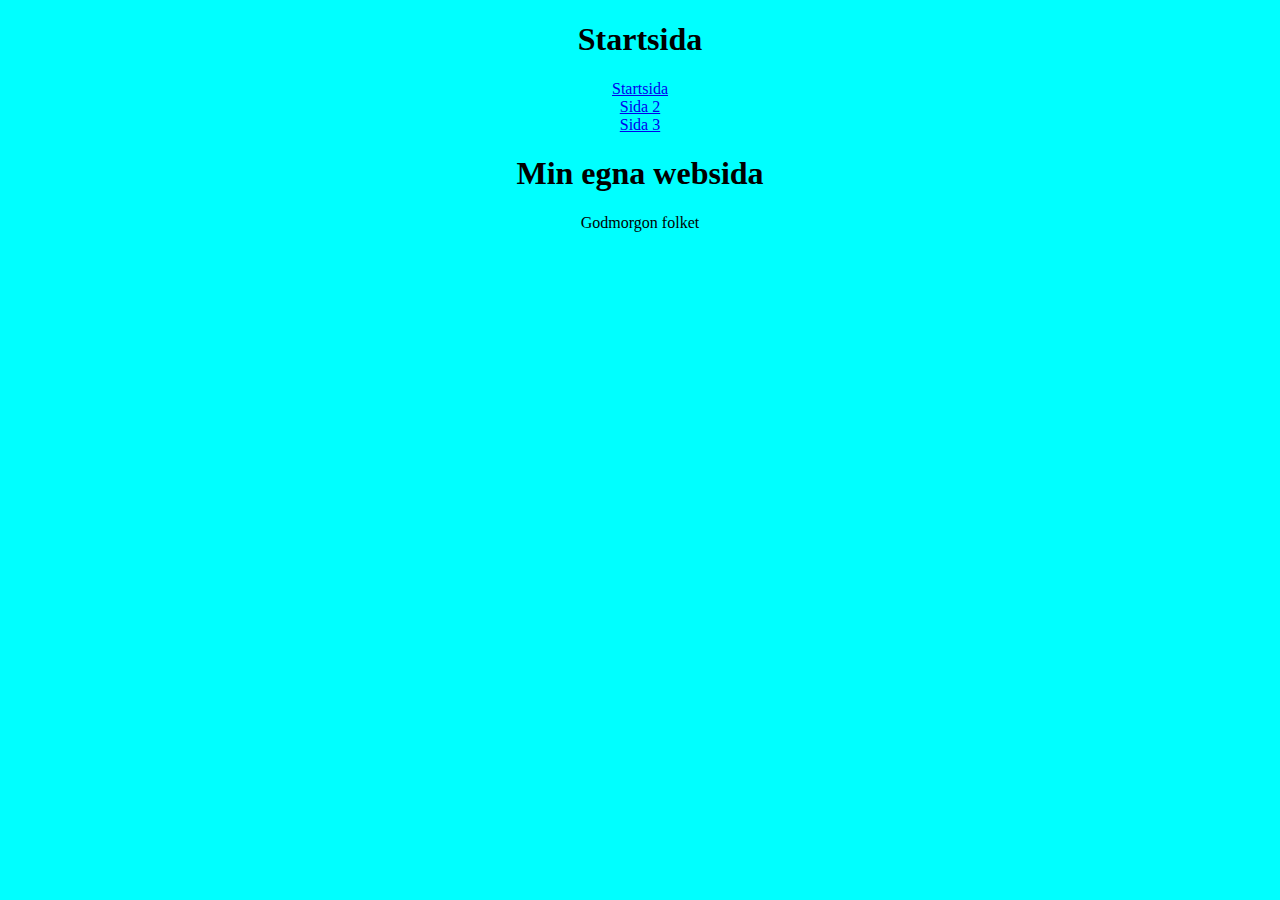
==== 2 index.html @ 396f805d "hej" ====
<!DOCTYPE html>
<html lang ="sv">
    <head>
        <meta charset ="utf-8">
        <title> Kevin Bolmgren </title>
        <link href = "index.css"   rel = "stylesheet">

    </head>
    <body id= sida2>
        <div-class="wrapper">
        <header>
            <h1> Startsida </h1>
        </header>
            <nav>
                <ui>
                    <li> <a href ="index.html"> Startsida </a></li>
                    <li> <a href ="sida 2"> Sida 2 </a></li>
                    <li> <a href ="sida 3"> Sida 3 </a></li>

                </ui>
            </nav>
                <main> 
                  <h1> Min egna websida </h1>
                  <p> Godmorgon folket </p>
                </main>
        </div>
    </body>
</html>
---- index.css ----
body {
    background-color:aqua;
    text-align:center;

}
.wrapper{
    display: grid;
    grid-template-columns: 2fr 1fr;
    grid-gap: 10px;
    width:80%;
    background-color:aqua;
    padding: 0 10px;
    grid-template-areas:
    "header"
    "nav"
    "main"


}
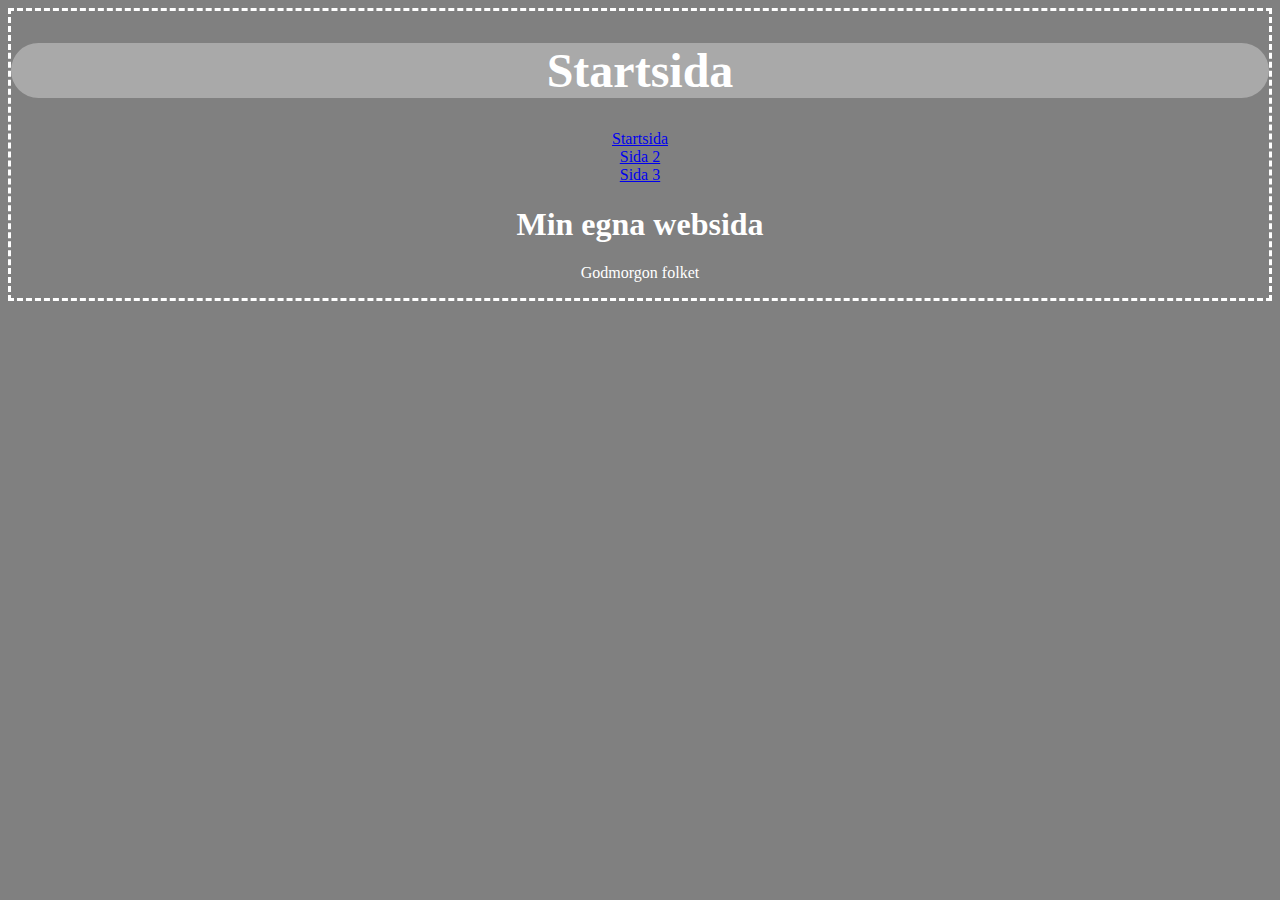
==== commit b7b42850: "hej" ====
--- a/2 index.html
+++ b/2 index.html
@@ -14,8 +14,8 @@
             <nav>
                 <ui>
                     <li> <a href ="index.html"> Startsida </a></li>
-                    <li> <a href ="sida 2"> Sida 2 </a></li>
-                    <li> <a href ="sida 3"> Sida 3 </a></li>
+                    <li> <a href ="sida2"> Sida 2 </a></li>
+                    <li> <a href ="sida3"> Sida 3 </a></li>
 
                 </ui>
             </nav>
--- a/index.css
+++ b/index.css
@@ -1,20 +1,35 @@
 body {
-    background-color:aqua;
+    background-color:gray;
     text-align:center;
+    color:white;
+    border-style:dashed;
 
 }
 .wrapper{
     display: grid;
     grid-template-columns: 2fr 1fr;
     grid-gap: 10px;
-    width:80%;
-    background-color:aqua;
+    width:90%;
+    background-color:black;
+    color:white;
     padding: 0 10px;
     grid-template-areas:
     "header"
     "nav"
     "main"
+    "footer"
 
+}
+header{
+    font-size:150%;
+    border-radius: 50px;
+    background-color: darkgray
+    
+    
+}
+
+nav{
+    
 
 }
 
@@ -24,3 +39,7 @@
 
 
 
+
+
+
+
